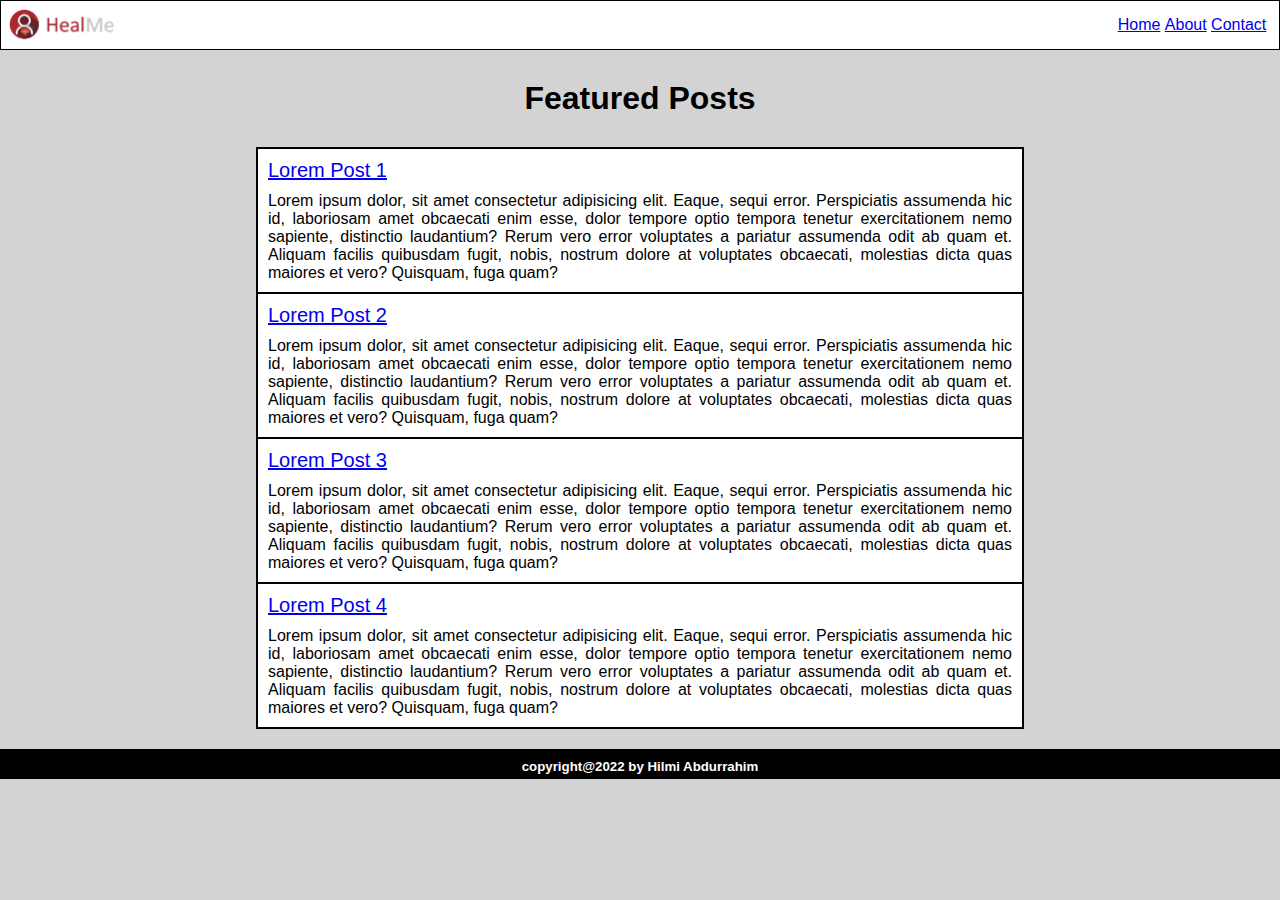
==== intro-html-css/index.html @ b63625de "first commit" ====
<!DOCTYPE html>
<html>
    <head>
        <title>Intro Html CSS</title>
        <link rel="stylesheet" href="style.css"/>
    </head>
    <header>
        <div class="headerbox">
            <div id="image"><img src="./Picture2.png"></div>
            <div id="blank"></div>
            <nav>
                <ul>
                    <li><a href="#" target="_blank">Home</a></li>
                    <li><a href="#" target="_blank">About</a></li>
                    <li><a href="#" target="_blank">Contact</a></li>
                </ul>
            </nav>
        </div>
    </header>
    <body>
        <h1>Featured Posts</h1>
        <div class="post">
            <div class="post_body">
                <a href="#">Lorem Post 1</a>
                <p>
                    Lorem ipsum dolor, sit amet consectetur adipisicing elit. Eaque, sequi error. Perspiciatis assumenda hic id, laboriosam amet obcaecati enim esse, dolor tempore optio tempora tenetur exercitationem nemo sapiente, distinctio laudantium?
                    Rerum vero error voluptates a pariatur assumenda odit ab quam et. Aliquam facilis quibusdam fugit, nobis, nostrum dolore at voluptates obcaecati, molestias dicta quas maiores et vero? Quisquam, fuga quam?
                </p>
            </div>
            <div class="post_body">
                <a href="#">Lorem Post 2</a>
                <p>
                    Lorem ipsum dolor, sit amet consectetur adipisicing elit. Eaque, sequi error. Perspiciatis assumenda hic id, laboriosam amet obcaecati enim esse, dolor tempore optio tempora tenetur exercitationem nemo sapiente, distinctio laudantium?
                    Rerum vero error voluptates a pariatur assumenda odit ab quam et. Aliquam facilis quibusdam fugit, nobis, nostrum dolore at voluptates obcaecati, molestias dicta quas maiores et vero? Quisquam, fuga quam?
                </p>
            </div>
            <div class="post_body">
                <a href="#">Lorem Post 3</a>
                <p>
                    Lorem ipsum dolor, sit amet consectetur adipisicing elit. Eaque, sequi error. Perspiciatis assumenda hic id, laboriosam amet obcaecati enim esse, dolor tempore optio tempora tenetur exercitationem nemo sapiente, distinctio laudantium?
                    Rerum vero error voluptates a pariatur assumenda odit ab quam et. Aliquam facilis quibusdam fugit, nobis, nostrum dolore at voluptates obcaecati, molestias dicta quas maiores et vero? Quisquam, fuga quam?
                </p>
            </div>
            <div class="post_body">
                <a href="#">Lorem Post 4</a>
                <p>
                    Lorem ipsum dolor, sit amet consectetur adipisicing elit. Eaque, sequi error. Perspiciatis assumenda hic id, laboriosam amet obcaecati enim esse, dolor tempore optio tempora tenetur exercitationem nemo sapiente, distinctio laudantium?
                    Rerum vero error voluptates a pariatur assumenda odit ab quam et. Aliquam facilis quibusdam fugit, nobis, nostrum dolore at voluptates obcaecati, molestias dicta quas maiores et vero? Quisquam, fuga quam?
                </p>
            </div>
        </div>    
    </body> 
    <footer>
        <h5>copyright@2022 by Hilmi Abdurrahim</h5>
    </footer>
</html>
---- intro-html-css/style.css ----
* {
    font-family: Arial, Helvetica, sans-serif;
    margin: 0;
    padding: 0;
    box-sizing: border-box;
}
header {
    background-color: white;
    border: 1px solid black;
    height: 50px;
    width: 100%;
    margin: auto;
}

body{
    background-color: lightgrey;
}

.headerbox{
    position: relative;
}

#image{
    height: 50px;
    width: 20%;
    position: absolute;
}
img{
    height: 100%;
}
#blank{
    width: 50%;
    position: absolute;
}

nav ul li{
    display: inline-block;
}

nav{
    text-align: right;
    position: absolute;
    top: 15px;
    width: 99%;
}
h1{
    margin-top: 30px;
    margin-bottom: 30px;
    text-align: center;
    font-family: sans-serif;
}
.post{
    border: 1px solid black;
    width: 60%;
    margin: 10px auto 20px;
    background-color: white;
}
.post a{
    font-size: 20px;
    margin-bottom: 10px;
}
p{
    margin-top: 10px;
    text-align: justify;
}
.post_body{
    border: 1px solid black;
    padding: 10px;
}
footer{
    background-color: black;
    color: white;
    height: 30px;
    padding: 10px;
}
footer h5{
    text-align: center;
    font-display: normal;
}
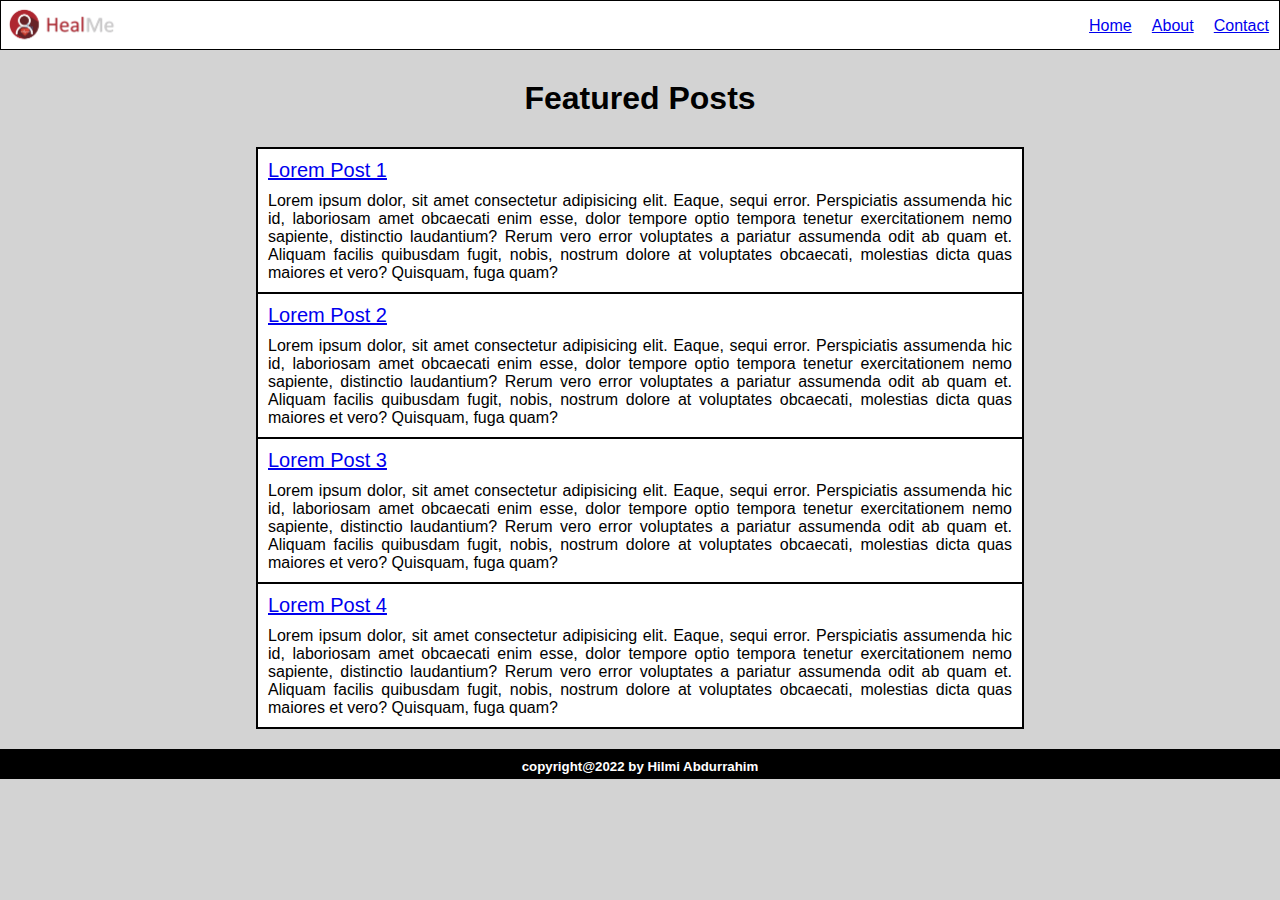
==== commit 15779d95: "update" ====
--- a/intro-html-css/index.html
+++ b/intro-html-css/index.html
@@ -1,5 +1,5 @@
 <!DOCTYPE html>
-<html>
+<html lang="en">
     <head>
         <title>Intro Html CSS</title>
         <link rel="stylesheet" href="style.css"/>
@@ -7,13 +7,12 @@
     <header>
         <div class="headerbox">
             <div id="image"><img src="./Picture2.png"></div>
-            <div id="blank"></div>
-            <nav>
-                <ul>
-                    <li><a href="#" target="_blank">Home</a></li>
-                    <li><a href="#" target="_blank">About</a></li>
-                    <li><a href="#" target="_blank">Contact</a></li>
-                </ul>
+            <!-- <div id="blank"></div> -->
+            <ul id="navmenu">
+                <li><a href="#" target="_blank">Home</a></li>
+                <li><a href="#" target="_blank">About</a></li>
+                <li><a href="#" target="_blank">Contact</a></li>
+            </ul>
             </nav>
         </div>
     </header>
--- a/intro-html-css/style.css
+++ b/intro-html-css/style.css
@@ -17,32 +17,32 @@
 }
 
 .headerbox{
-    position: relative;
+    /* position: relative; */
+    display: flex;
+    justify-content: space-between;
 }
 
 #image{
     height: 50px;
-    width: 20%;
-    position: absolute;
 }
 img{
     height: 100%;
 }
-#blank{
-    width: 50%;
-    position: absolute;
+
+ul {
+    display: flex;
+    width: 200px;
+    right: 20px;
+    justify-content: space-around;
+    align-items: center;
+    list-style-type: none;
 }
 
-nav ul li{
-    display: inline-block;
+a:hover{
+    color: orange;
+    font-weight: bold;
 }
 
-nav{
-    text-align: right;
-    position: absolute;
-    top: 15px;
-    width: 99%;
-}
 h1{
     margin-top: 30px;
     margin-bottom: 30px;
